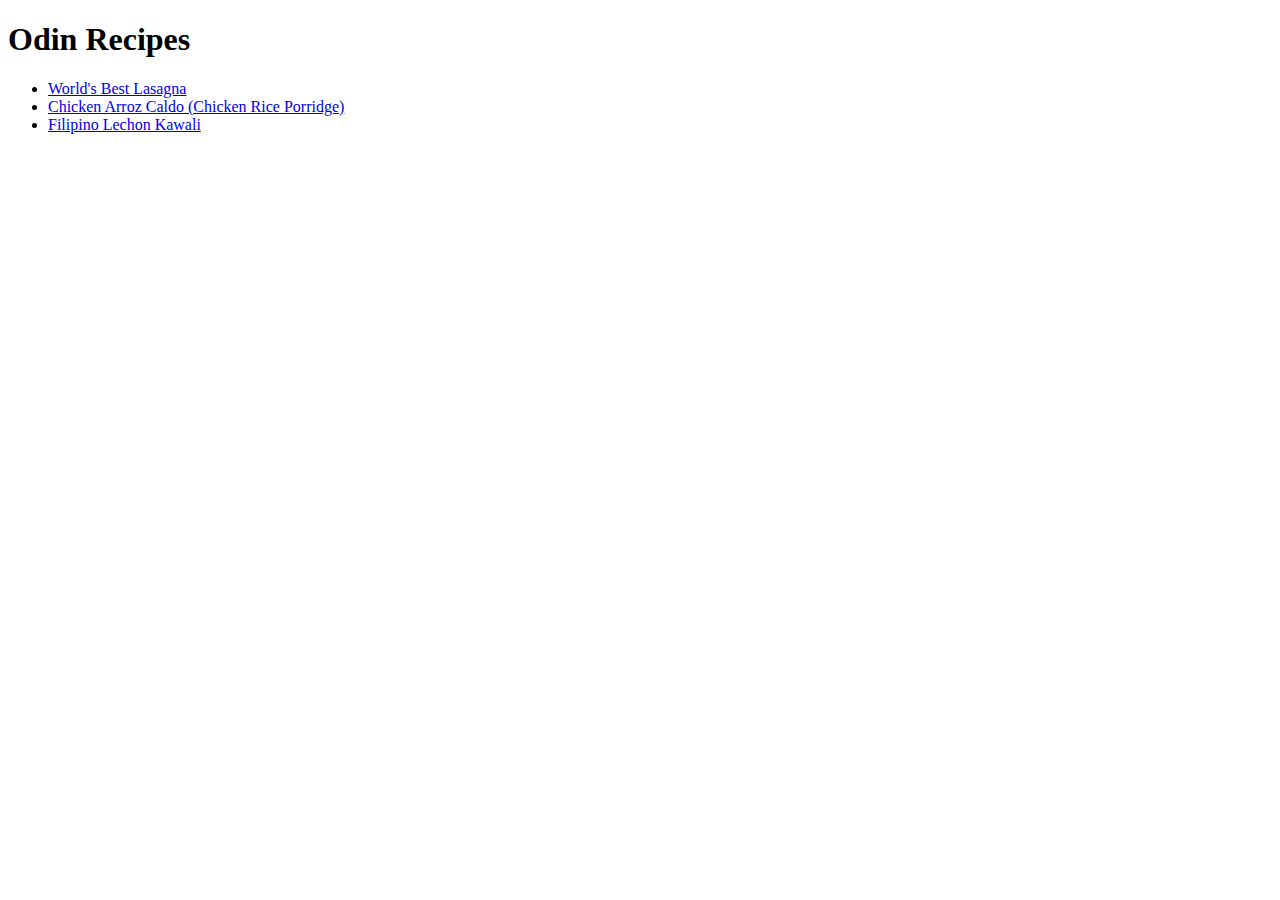
==== index.html @ 2e5a0e75 "Add starting index.html page" ====
<!DOCTYPE html>
<html lang="en">
<head>

    <meta charset="UTF-8">    
    <title>Odin Recipes</title>
</head>

<body>

    <h1>Odin Recipes</h1>

    <ul>

    <li><a href="./recipes/bestlasagna.html">World's Best Lasagna</a></li>
    
    <li><a href="./recipes/chickenarrozcaldo.html">Chicken Arroz Caldo (Chicken Rice Porridge)</a></li>

    <li><a href="./recipes/filipinolechonkawali.html">Filipino Lechon Kawali</a></li>

    </ul>

</body>
</html>
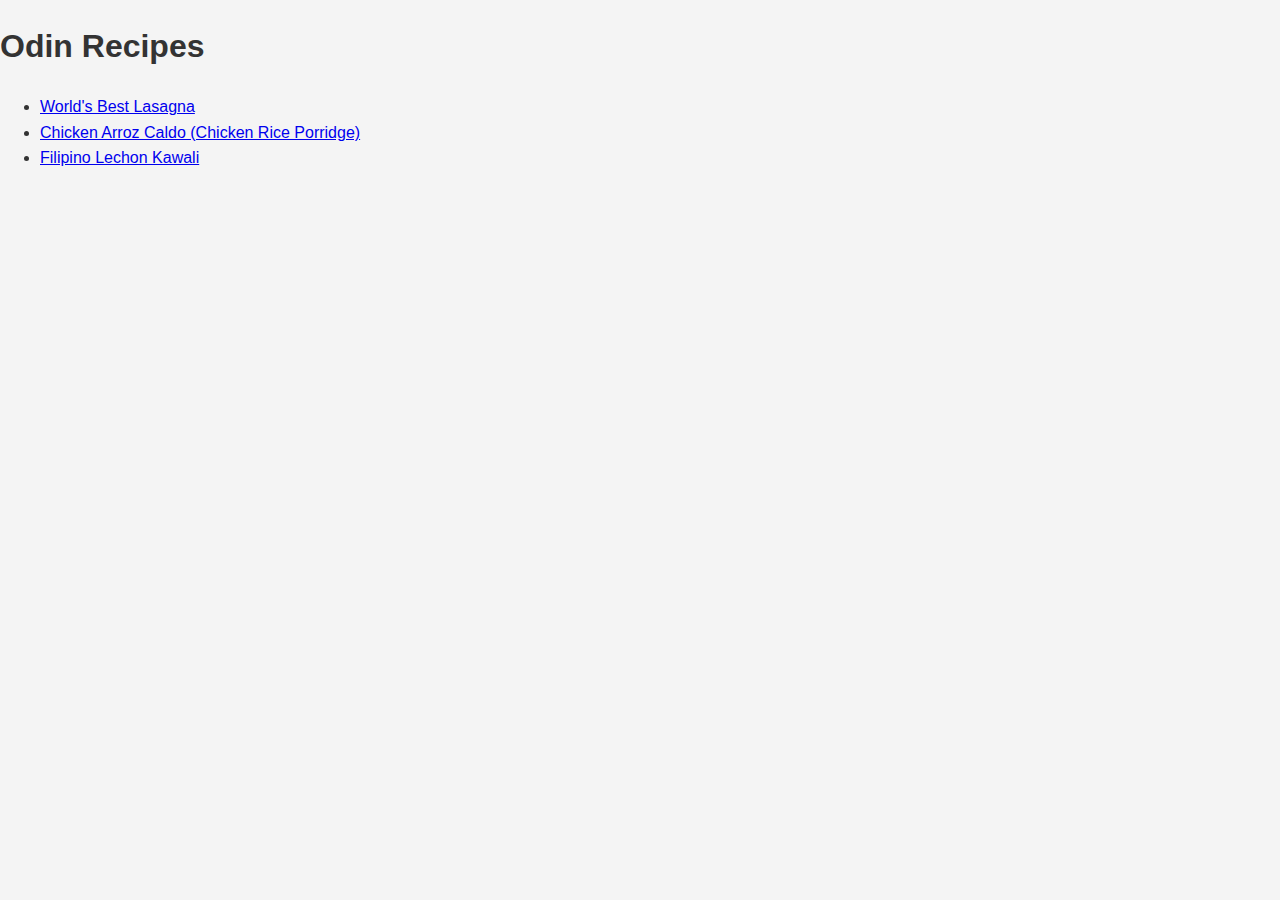
==== commit 5bb26688: "Add general body styles and Link the styles.css file to each HTML page" ====
--- a/index.html
+++ b/index.html
@@ -4,6 +4,7 @@
 
     <meta charset="UTF-8">    
     <title>Odin Recipes</title>
+    <link rel="stylesheet" href="styles.css">
 </head>
 
 <body>
--- a/styles.css
+++ b/styles.css
@@ -0,0 +1,9 @@
+/* General body styles */
+body {
+    font-family: Arial, Helvetica, sans-serif;
+    line-height: 1.6;
+    background-color: #f4f4f4;
+    color: #333;
+    margin: 0;
+    padding: 0;
+}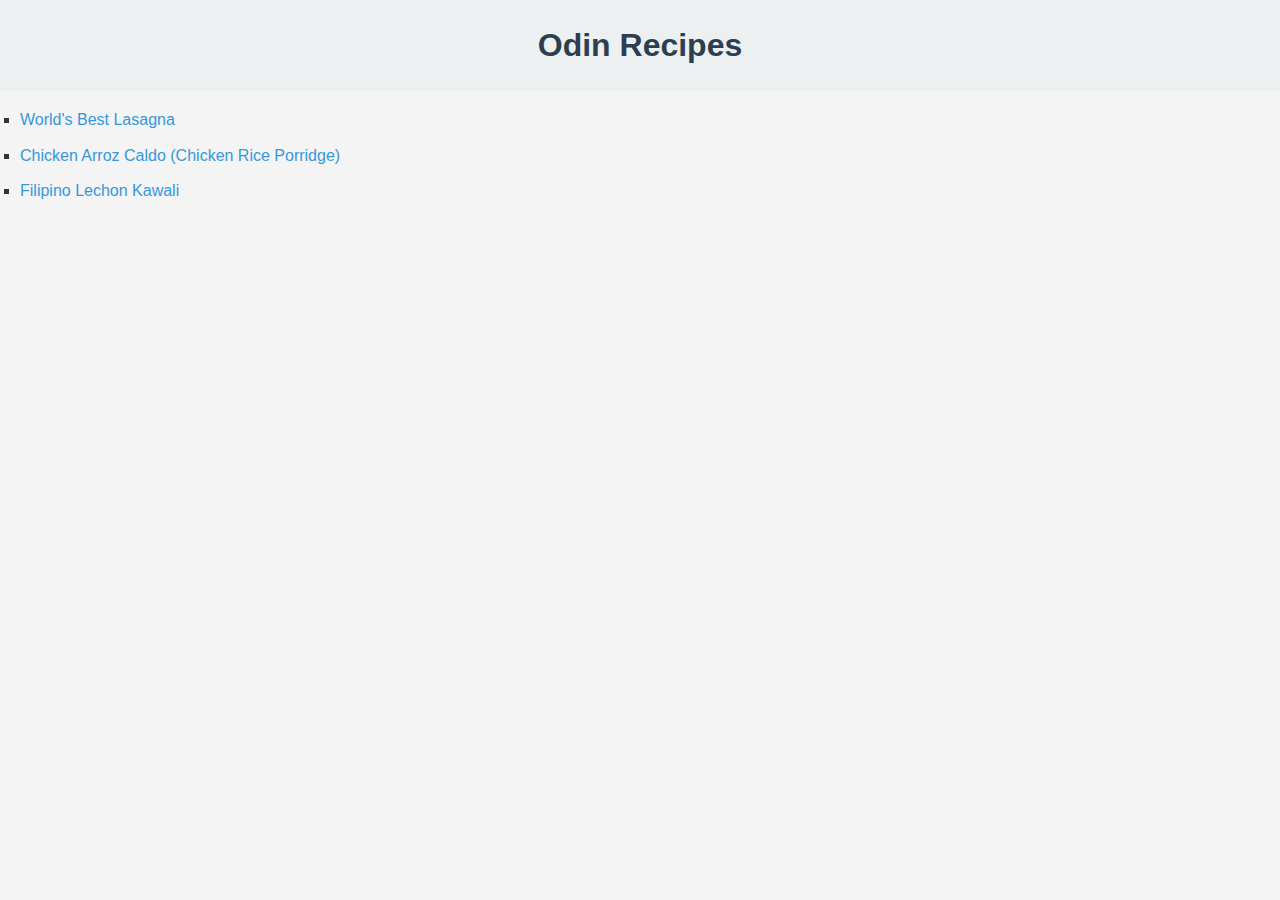
==== commit 8b098b05: "Update HTML and CSS code with some basic styling" ====
--- a/index.html
+++ b/index.html
@@ -4,22 +4,24 @@
 
     <meta charset="UTF-8">    
     <title>Odin Recipes</title>
-    <link rel="stylesheet" href="styles.css">
+    <link rel="stylesheet" href="styles.css"> <!-- Link to the external CSS -->
 </head>
 
 <body>
 
-    <h1>Odin Recipes</h1>
+    <div class=""container>
+        <h1>Odin Recipes</h1>
 
-    <ul>
+        <ul>
 
-    <li><a href="./recipes/bestlasagna.html">World's Best Lasagna</a></li>
+            <li><a href="./recipes/bestlasagna.html">World's Best Lasagna</a></li>
     
-    <li><a href="./recipes/chickenarrozcaldo.html">Chicken Arroz Caldo (Chicken Rice Porridge)</a></li>
+            <li><a href="./recipes/chickenarrozcaldo.html">Chicken Arroz Caldo (Chicken Rice Porridge)</a></li>
 
-    <li><a href="./recipes/filipinolechonkawali.html">Filipino Lechon Kawali</a></li>
+            <li><a href="./recipes/filipinolechonkawali.html">Filipino Lechon Kawali</a></li>
 
-    </ul>
+        </ul>
+    </div>
 
 </body>
 </html>--- a/styles.css
+++ b/styles.css
@@ -6,4 +6,66 @@
     color: #333;
     margin: 0;
     padding: 0;
-}+}
+
+/* Header styles */
+h1 {
+    text-align: center;
+    color: #2c3e50;
+    background-color: #ecf0f1;
+    padding: 20px;
+    margin: 0;
+}
+
+/* Links styling */
+a {
+    color: #3498db;
+    text-decoration: none;
+}
+
+a:hover {
+    text-decoration: underline;
+}
+
+/* Styling for the reecipe pages */
+ul {
+    list-style-type: square;
+    padding-left: 20px;
+}
+
+ul li {
+    margin: 10px 0; /* Add space between each list item */
+}
+
+.container {
+    width: 80%;
+    margin: 0 auto;
+    padding: 20px;
+    background-color: #fff;
+    box-shadow: 0 4px 6px rgba(0, 0, 0, 0.1); /* Adds a subtle shadow */
+}
+
+ol {
+    padding-left: 20px;
+}
+
+/* Image styling */
+img {
+    max-width: 500px;
+    height: auto;
+    display: block;
+    margin: 20px auto;
+}
+
+/* Paragraph styles */
+p {
+    margin: 10px 0;
+}
+
+/* Adding some spacing between sections */
+
+h2 {
+    margin-top: 30px;
+    color: #2c3e50;
+}
+
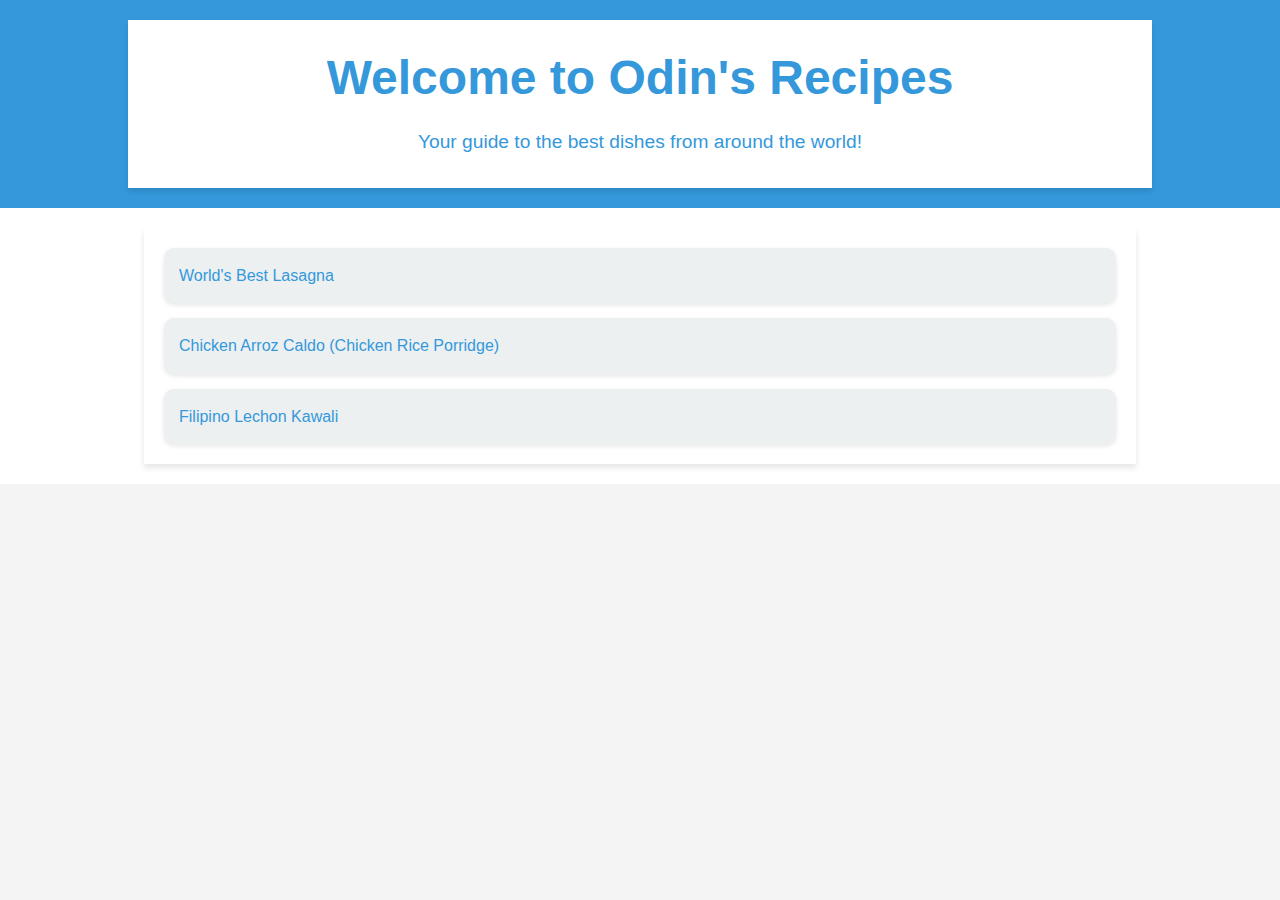
==== commit 517f7f82: "Improve the look of Recipe page's index.html homepage" ====
--- a/index.html
+++ b/index.html
@@ -1,27 +1,30 @@
 <!DOCTYPE html>
 <html lang="en">
 <head>
-
     <meta charset="UTF-8">    
     <title>Odin Recipes</title>
     <link rel="stylesheet" href="styles.css"> <!-- Link to the external CSS -->
 </head>
-
 <body>
 
-    <div class=""container>
-        <h1>Odin Recipes</h1>
+    <!-- Header Section -->
+    <header>
+        <div class="container"> <!-- This div will center the content -->
+            <h1>Welcome to Odin's Recipes</h1>
+            <p>Your guide to the best dishes from around the world!</p>
+        </div>
+    </header>        
 
-        <ul>
-
-            <li><a href="./recipes/bestlasagna.html">World's Best Lasagna</a></li>
-    
-            <li><a href="./recipes/chickenarrozcaldo.html">Chicken Arroz Caldo (Chicken Rice Porridge)</a></li>
-
-            <li><a href="./recipes/filipinolechonkawali.html">Filipino Lechon Kawali</a></li>
-
-        </ul>
-    </div>
+    <!-- Recipe List Section -->
+    <section class="recipes">
+        <div class="container">
+            <ul>
+                <li><a href="./recipes/bestlasagna.html">World's Best Lasagna</a></li>
+                <li><a href="./recipes/chickenarrozcaldo.html">Chicken Arroz Caldo (Chicken Rice Porridge)</a></li>
+                <li><a href="./recipes/filipinolechonkawali.html">Filipino Lechon Kawali</a></li>
+            </ul>
+        </div>
+    </section>
 
 </body>
 </html>--- a/styles.css
+++ b/styles.css
@@ -1,20 +1,34 @@
+/* Basic Reset */
+* {
+    margin: 0;
+    padding: 0;
+    box-sizing: border-box;
+}
+
 /* General body styles */
 body {
     font-family: Arial, Helvetica, sans-serif;
     line-height: 1.6;
     background-color: #f4f4f4;
     color: #333;
-    margin: 0;
-    padding: 0;
 }
 
 /* Header styles */
-h1 {
+header {
+    background-color: #3498db; /* Blue background */
+    color:#3498db;
+    padding: 20px 0;
+}
+
+header h1 {
     text-align: center;
-    color: #2c3e50;
-    background-color: #ecf0f1;
-    padding: 20px;
-    margin: 0;
+    font-size: 3em;
+}
+
+header p {
+    text-align: center;
+    font-size: 1.2em;
+    margin-top: 10px;
 }
 
 /* Links styling */
@@ -23,18 +37,36 @@
     text-decoration: none;
 }
 
-a:hover {
+/* Recipe List */
+.recipes {
+    background-color: #fff;
+    padding: 20px;
+}
+
+.recipes .container {
+    width: 80%;
+    margin: 0 auto;
+}
+
+/* Hover effects for links */
+ul li a:hover {
+    color: #f0a49c; /* Red on hover */
     text-decoration: underline;
 }
 
-/* Styling for the reecipe pages */
+/* Styling for the recipe pages */
 ul {
-    list-style-type: square;
-    padding-left: 20px;
+    list-style-type: none;
+    display: flex;
+    flex-direction: column;
+    gap: 15px;    
 }
 
 ul li {
-    margin: 10px 0; /* Add space between each list item */
+    background-color: #ecf0f1;
+    border-radius: 10px;
+    padding: 15px;
+    box-shadow: 0 2px 5px rgba(0, 0, 0, 0.1);
 }
 
 .container {
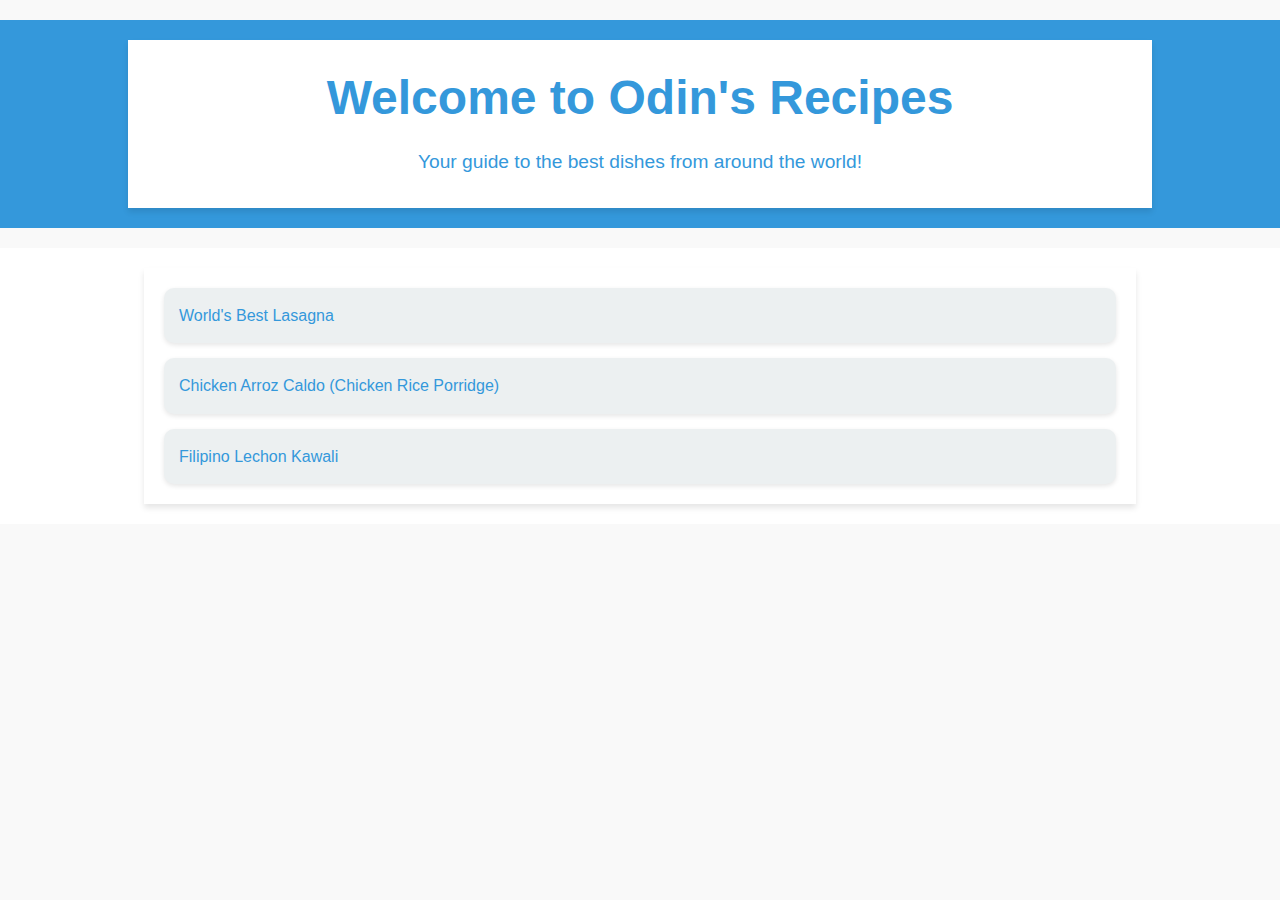
==== commit a5766260: "Updated index and recipes pages" ====
--- a/index.html
+++ b/index.html
@@ -1,30 +1,68 @@
 <!DOCTYPE html>
 <html lang="en">
-<head>
-    <meta charset="UTF-8">    
+  <head>
+    <meta charset="UTF-8" />
+    <meta name="viewport" content="width=device-width, initial-scale=1.0" />
+    <!-- Meta tag to ensure proper rendering and touch zooming -->
+    <meta
+      name="description"
+      content="Odin Recipes is your guide to the best dishes from around the world!"
+    />
+    <!-- Meta tag for SEO purposes -->
+    <meta
+      name="keywords"
+      content="recipes, cooking, food, international, world, dishes"
+    />
+    <!-- Meta tag for SEO purposes -->
+    <meta name="author" content="Odin Project" />
     <title>Odin Recipes</title>
-    <link rel="stylesheet" href="styles.css"> <!-- Link to the external CSS -->
-</head>
-<body>
+    <!-- Title of the page -->
+    <link rel="stylesheet" href="styles.css" />
+    <!-- Link to the external CSS -->
+  </head>
 
+  <body>
     <!-- Header Section -->
     <header>
-        <div class="container"> <!-- This div will center the content -->
-            <h1>Welcome to Odin's Recipes</h1>
-            <p>Your guide to the best dishes from around the world!</p>
-        </div>
-    </header>        
+      <div class="container">
+        <!-- This div will center the content -->
+        <h1>Welcome to Odin's Recipes</h1>
+        <!-- Main heading of the page -->
+        <p>Your guide to the best dishes from around the world!</p>
+        <!-- Subheading of the page -->
+      </div>
+    </header>
 
     <!-- Recipe List Section -->
     <section class="recipes">
-        <div class="container">
-            <ul>
-                <li><a href="./recipes/bestlasagna.html">World's Best Lasagna</a></li>
-                <li><a href="./recipes/chickenarrozcaldo.html">Chicken Arroz Caldo (Chicken Rice Porridge)</a></li>
-                <li><a href="./recipes/filipinolechonkawali.html">Filipino Lechon Kawali</a></li>
-            </ul>
-        </div>
+      <div class="container">
+        <ul>
+          <li>
+            <a
+              href="./recipes/bestlasagna.html"
+              target="_blank"
+              rel="noopener noreferrer"
+              >World's Best Lasagna</a
+            >
+          </li>
+          <li>
+            <a
+              href="./recipes/chickenarrozcaldo.html"
+              target="_blank"
+              rel="noopener noreferrer"
+              >Chicken Arroz Caldo (Chicken Rice Porridge)</a
+            >
+          </li>
+          <li>
+            <a
+              href="./recipes/filipinolechonkawali.html"
+              target="_blank"
+              rel="noopener noreferrer"
+              >Filipino Lechon Kawali</a
+            >
+          </li>
+        </ul>
+      </div>
     </section>
-
-</body>
-</html>+  </body>
+</html>
--- a/styles.css
+++ b/styles.css
@@ -1,103 +1,120 @@
 /* Basic Reset */
 * {
-    margin: 0;
-    padding: 0;
-    box-sizing: border-box;
+  margin: 0;
+  padding: 0;
+  box-sizing: border-box;
 }
 
 /* General body styles */
 body {
-    font-family: Arial, Helvetica, sans-serif;
-    line-height: 1.6;
-    background-color: #f4f4f4;
-    color: #333;
+  font-family: Arial, Helvetica, sans-serif;
+  font-size: 16px;
+  line-height: 1.6;
+  background-color: #f9f9f9;
+  color: #333;
+  margin-top: 20px;
 }
 
 /* Header styles */
 header {
-    background-color: #3498db; /* Blue background */
-    color:#3498db;
-    padding: 20px 0;
+  background-color: #3498db; /* Blue background */
+  color: #3498db;
+  text-align: center;
+  padding: 20px 0;
+  margin-bottom: 20px;
 }
 
 header h1 {
-    text-align: center;
-    font-size: 3em;
+  text-align: center;
+  font-size: 3em;
+  margin-bottom: 10px;
+  color: #3498db;
 }
 
 header p {
-    text-align: center;
-    font-size: 1.2em;
-    margin-top: 10px;
+  text-align: center;
+  font-size: 1.2em;
+  margin-top: 10px;
+  color: #3498db;
 }
 
 /* Links styling */
 a {
-    color: #3498db;
-    text-decoration: none;
+  color: #3498db;
+  text-decoration: none;
 }
 
 /* Recipe List */
 .recipes {
-    background-color: #fff;
-    padding: 20px;
+  background-color: #fff;
+  padding: 20px;
 }
 
 .recipes .container {
-    width: 80%;
-    margin: 0 auto;
+  width: 80%;
+  margin: 0 auto;
 }
 
 /* Hover effects for links */
 ul li a:hover {
-    color: #f0a49c; /* Red on hover */
-    text-decoration: underline;
+  color: #f0a49c; /* Red on hover */
+  text-decoration: underline;
 }
 
 /* Styling for the recipe pages */
 ul {
-    list-style-type: none;
-    display: flex;
-    flex-direction: column;
-    gap: 15px;    
+  list-style-type: none;
+  display: flex;
+  flex-direction: column;
+  gap: 15px;
 }
 
 ul li {
-    background-color: #ecf0f1;
-    border-radius: 10px;
-    padding: 15px;
-    box-shadow: 0 2px 5px rgba(0, 0, 0, 0.1);
+  background-color: #ecf0f1;
+  border-radius: 10px;
+  padding: 15px;
+  box-shadow: 0 2px 5px rgba(0, 0, 0, 0.1);
 }
 
 .container {
-    width: 80%;
-    margin: 0 auto;
-    padding: 20px;
-    background-color: #fff;
-    box-shadow: 0 4px 6px rgba(0, 0, 0, 0.1); /* Adds a subtle shadow */
+  width: 80%;
+  margin: 0 auto;
+  padding: 20px;
+  background-color: #fff;
+  box-shadow: 0 4px 6px rgba(0, 0, 0, 0.1); /* Adds a subtle shadow */
 }
 
 ol {
-    padding-left: 20px;
+  padding-left: 20px;
 }
 
 /* Image styling */
 img {
-    max-width: 500px;
-    height: auto;
-    display: block;
-    margin: 20px auto;
+  max-width: 500px;
+  height: auto;
+  display: block;
+  margin: 20px auto;
 }
 
 /* Paragraph styles */
 p {
-    margin: 10px 0;
+  margin: 10px 0;
 }
 
 /* Adding some spacing between sections */
 
 h2 {
-    margin-top: 30px;
-    color: #2c3e50;
+  margin-top: 30px;
+  color: #2c3e50;
 }
 
+/* Footer styles */
+footer {
+  background-color: #3498db;
+  color: #fff;
+  text-align: center;
+  padding: 10px 0;
+  position: fixed;
+  bottom: 0;
+  width: 100%;
+}
